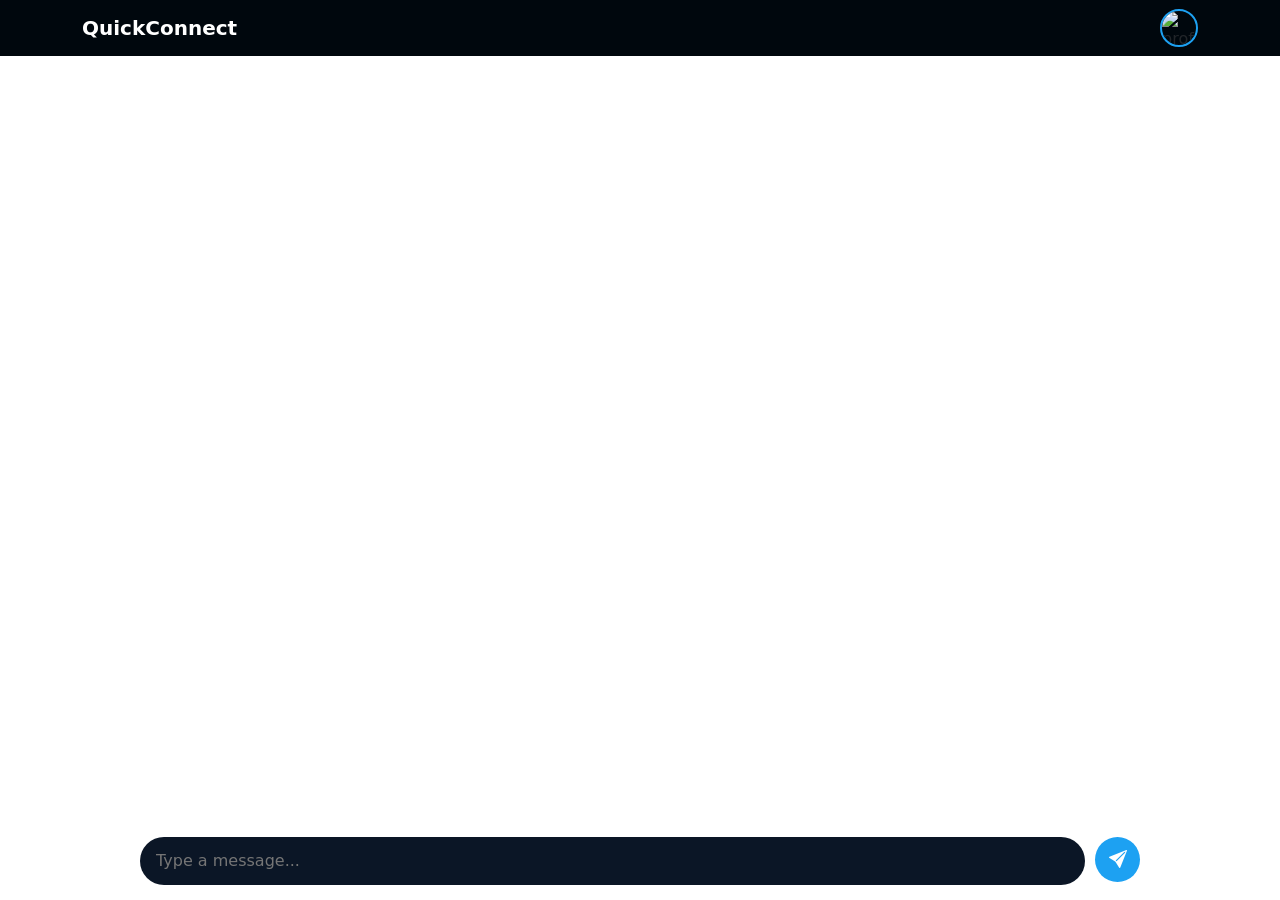
==== public/chatpage.html @ df10c83f "Quickconnect" ====
<!DOCTYPE html>
<html lang="en">
  <head>
    <meta charset="UTF-8" />
    <meta name="viewport" content="width=device-width, initial-scale=1.0" />
    <title>QuickConnect | General Chatpage</title>
    <link rel="stylesheet" href="index.css" />
    <link rel="stylesheet" href="chatpage.css" />
    <link
      href="https://cdn.jsdelivr.net/npm/bootstrap@5.3.3/dist/css/bootstrap.min.css"
      rel="stylesheet"
    />
    <link
      rel="stylesheet"
      href="https://cdn.jsdelivr.net/npm/bootstrap-icons@1.11.3/font/bootstrap-icons.css"
    />
    <link
      href="https://fonts.googleapis.com/css2?family=Inter:wght@400;500;600;700&display=swap"
      rel="stylesheet"
    />
  </head>
  <body>
    <nav class="navbar navbar-expand-md navbar-dark fixed-top">
      <div class="container">
        <a class="navbar-brand fw-bold" href="#">QuickConnect</a>

        <div>
          <!-- <div class="online-users" id="onlineUsers"></div> -->
          <div id="profile" class="user-profile">
            <span id="navUserName"></span>

            <img src="" alt="profile" id="profilePic" />
          </div>
        </div>
      </div>
    </nav>

    <div class="chatspace">
      <div class="chat-container" id="chatspace">
        <!-- messages will appear here -->
      </div>
    </div>

    <div id="typingIndicator" class="typing-indicator"></div>

    <div id="replyPreview" class="reply-preview d-none">
      <div>
        <div><span id="replyName"></span></div>
        <div><span id="replyText"></span></div>
      </div>
      <button id="cancelReply"><i class="bi bi-x-lg"></i></button>
    </div>

    <div class="chat-input-container">
      <div class="chat-input">
        <input id="messageInput" type="text" placeholder="Type a message..." />

        <button id="sendBtn">
          <i class="bi bi-send-fill"></i>
        </button>
      </div>
    </div>

    <!-- profile modal -->
    <div class="modal fade" id="profileModal">
      <div class="modal-dialog modal-dialog-centered">
        <div class="modal-content profile-card">
          <div class="modal-body text-center">
            <img id="modalProfilePic" src="" class="profile-large" />

            <h5 id="userName">User Name</h5>

            <p id="userEmail">user@email.com</p>

            <button class="btn btn-secondary mt-3" id="logoutBtn">
              Logout
            </button>
            <button class="btn btn-danger mt-3" id="deleteBtn">
              Delete Account
            </button>
          </div>
        </div>
      </div>
    </div>

    <!-- confirmDelete modal -->
    <div class="modal fade" id="confirmDeleteModal">
      <div class="modal-dialog modal-dialog-centered">
        <div class="modal-content">
          <div class="modal-header">
            <h5 class="modal-title text-danger">Delete Account</h5>
            <button class="btn-close" data-bs-dismiss="modal"></button>
          </div>

          <div class="modal-body">
            Are you sure you want to permanently delete your account? This
            action cannot be undone.
          </div>

          <div class="modal-footer">
            <button class="btn btn-secondary" data-bs-dismiss="modal">
              Cancel
            </button>

            <button class="btn btn-danger" id="confirmDeleteBtn">
              Delete Account
            </button>
          </div>
        </div>
      </div>
    </div>

    <!-- delete message modal -->
    <div class="modal fade" id="deleteMsgModal">
      <div class="modal-dialog modal-dialog-centered">
        <div class="modal-content">
          <div class="modal-body text-center">
            <p>Delete this message?</p>

            <button class="btn btn-secondary" data-bs-dismiss="modal">
              Cancel
            </button>

            <button class="btn btn-danger" id="confirmMsgDelete">Delete</button>
          </div>
        </div>
      </div>
    </div>

    <!-- edit message modal -->
    <div class="modal fade" id="editMsgModal">
      <div class="modal-dialog modal-dialog-centered">
        <div class="modal-content">
          <div class="modal-header">
            <h5>Edit Message</h5>
            <button class="btn-close" data-bs-dismiss="modal"></button>
          </div>

          <div class="modal-body">
            <input type="text" id="editMsgInput" class="form-control" />
          </div>

          <div class="modal-footer">
            <button class="btn btn-secondary" data-bs-dismiss="modal">
              Cancel
            </button>
            <button class="btn btn-primary" id="saveEditBtn">Save</button>
          </div>
        </div>
      </div>
    </div>

    <!-- alert modal -->
    <div class="toast-container position-fixed bottom-0 end-0 p-3">
      <div id="appToast" class="toast align-items-center text-bg-dark border-0">
        <div class="d-flex">
          <div class="toast-body" id="toastMessage">Message</div>

          <button
            type="button"
            class="btn-close btn-close-white me-2 m-auto"
            data-bs-dismiss="toast"
          ></button>
        </div>
      </div>
    </div>

    <script type="module">
      import { initializeApp } from "https://www.gstatic.com/firebasejs/12.10.0/firebase-app.js";

      import {
        getAuth,
        signOut,
        deleteUser,
      } from "https://www.gstatic.com/firebasejs/12.10.0/firebase-auth.js";

      import {
        getDatabase,
        ref,
        push,
        onValue,
        remove,
        update,
        onDisconnect,
        set,
      } from "https://www.gstatic.com/firebasejs/12.10.0/firebase-database.js";

      const firebaseConfig = {
        apiKey: "AIzaSyCpZlIu_fZ8tm8qlywQGdxZXvx0FRpXquQ",
        authDomain: "chatapp-d3328.firebaseapp.com",
        projectId: "chatapp-d3328",
        storageBucket: "chatapp-d3328.firebasestorage.app",
        messagingSenderId: "3789052159",
        appId: "1:3789052159:web:e7584aaeb9af4e2aa714ca",
        databaseURL:
          "https://chatapp-d3328-default-rtdb.europe-west1.firebasedatabase.app",
      };

      const app = initializeApp(firebaseConfig);
      const auth = getAuth(app);
      const database = getDatabase(app);

      const chatSpace = document.getElementById("chatspace");
      const messageInput = document.getElementById("messageInput");
      const sendBtn = document.getElementById("sendBtn");
      const currentUser = JSON.parse(localStorage.getItem("user"));

      if (!currentUser) {
        window.location.href = "index.html";
      }

      const userId = currentUser.uid;

      const chatType =
        new URLSearchParams(window.location.search).get("room") || "general";

      document.title = `QuickConnect | ${chatType} Chat`;

      const chatSpaceDiv = document.querySelector(".chatspace");
      chatSpaceDiv.classList.add(chatType);

      const typingRef = ref(database, `typing/${chatType}/${userId}`);

      let typingTimeout;

      messageInput.addEventListener("input", () => {
        set(typingRef, {
          name: currentUser.fullName,
        });

        clearTimeout(typingTimeout);

        typingTimeout = setTimeout(() => {
          remove(typingRef);
        }, 1500);
      });

      const typingListenRef = ref(database, `typing/${chatType}`);

      onValue(typingListenRef, (snapshot) => {
        let typingUsers = [];

        snapshot.forEach((child) => {
          const user = child.val();

          if (user.name !== currentUser.fullName) {
            typingUsers.push(user.name);
          }
        });

        showTyping(typingUsers);
      });

      const logoutBtn = document.getElementById("logoutBtn");

      if (logoutBtn) {
        logoutBtn.addEventListener("click", () => {
          signOut(auth)
            .then(() => {
              localStorage.removeItem("user");

              window.location.href = "landpage.html";
            })
            .catch((error) => {
              console.log(error);

              showToast("Logout failed");
            });
        });
      }

      const deleteBtn = document.getElementById("deleteBtn");
      const confirmDeleteBtn = document.getElementById("confirmDeleteBtn");

      if (deleteBtn) {
        deleteBtn.addEventListener("click", () => {
          const profileModalEl = document.getElementById("profileModal");
          const profileModal = bootstrap.Modal.getInstance(profileModalEl);

          if (profileModal) {
            profileModal.hide();
          }

          const deleteModal = new bootstrap.Modal(
            document.getElementById("confirmDeleteModal")
          );

          deleteModal.show();
        });
      }

      if (confirmDeleteBtn) {
        confirmDeleteBtn.addEventListener("click", () => {
          const user = auth.currentUser;

          deleteUser(user)
            .then(() => {
              localStorage.removeItem("user");

              showToast("Account deleted successfully");

              setTimeout(() => {
                window.location.href = "landpage.html";
              }, 700);
            })
            .catch((error) => {
              console.log(error);

              if (error.code === "auth/requires-recent-login") {
                showToast("Please login again to confirm account deletion");

                setTimeout(() => {
                  signOut(auth);
                  localStorage.removeItem("user");
                  window.location.href = "signin.html";
                }, 700);
              } else {
                showToast("Failed to delete account");
              }
            });
        });
      }

      sendBtn.addEventListener("click", sendMessage);

      function sendMessage() {
        const text = messageInput.value.trim();

        if (text === "") return;

        const messagesRef = ref(database, `messages/${chatType}`);

        push(messagesRef, {
          name: currentUser.fullName,
          text: text,
          timestamp: Date.now(),
          photoURL: currentUser.profilePic || "",
          replyTo: replyTo || null,
        });

        messageInput.value = "";

        replyTo = null;
        document.getElementById("replyPreview").classList.add("d-none");
      }

      const messagesRef = ref(database, `messages/${chatType}`);

      function formatTime(ts) {
        const date = new Date(ts);

        let hours = date.getHours();
        let minutes = date.getMinutes();

        const ampm = hours >= 12 ? "PM" : "AM";

        hours = hours % 12 || 12;
        minutes = minutes < 10 ? "0" + minutes : minutes;

        return `${hours}:${minutes} ${ampm}`;
      }

      let messageToEdit = null;
      let messageDataToEdit = null;
      let messageToDelete = null;
      let replyTo = null;

      onValue(messagesRef, (snapshot) => {
        chatSpace.innerHTML = "";

        snapshot.forEach((childSnapshot) => {
          const msg = childSnapshot.val();
          const msgKey = childSnapshot.key;

          const messageWrapper = document.createElement("div");
          messageWrapper.classList.add("message-wrapper");

          const avatar = document.createElement("img");
          avatar.classList.add("avatar");
          avatar.src =
            msg.photoURL ||
            "https://cdn-icons-png.flaticon.com/512/149/149071.png";

          const messageDiv = document.createElement("div");
          messageDiv.classList.add("message");

          const actions = document.createElement("div");
          actions.classList.add("message-actions");

          actions.innerHTML = `
            <span class="reply-btn"><i class="bi bi-arrow-return-left"></i></span>
            <span class="edit-btn"><i class="bi bi-pencil"></i></span>
            <span class="delete-btn"><i class="bi bi-trash"></i></span>
          `;

          messageDiv.innerHTML = `
            <div class="msg-name">${msg.name}</div>
            ${
              msg.replyTo
                ? `<div class="reply-box">
                    <small>${msg.replyTo.name}</small>
                    <div>${msg.replyTo.text}</div>
                  </div>`
                : ""
            }
            <div class="msg-text">${msg.text}</div>
            <div class="msg-time">
              ${formatTime(msg.timestamp)}
              ${msg.edited ? " • edited" : ""}
            </div>`;
          messageDiv.appendChild(actions);

          messageDiv.addEventListener("click", (e) => {
            e.stopPropagation();

            document.querySelectorAll(".message-actions").forEach((el) => {
              el.style.opacity = "0";
              el.style.pointerEvents = "none";
            });

            actions.style.opacity = "1";
            actions.style.pointerEvents = "auto";
          });

          actions.querySelector(".reply-btn").addEventListener("click", (e) => {
            e.stopPropagation();

            replyTo = {
              text: msg.text,
              name: msg.name,
            };

            const preview = document.getElementById("replyPreview");

            preview.classList.remove("d-none");
            document.getElementById("replyName").textContent = msg.name;
            document.getElementById("replyText").textContent = msg.text;
          });

          actions
            .querySelector(".delete-btn")
            .addEventListener("click", (e) => {
              e.stopPropagation();

              if (msg.name !== currentUser.fullName) return;

              messageToDelete = msgKey;

              const modal = new bootstrap.Modal(
                document.getElementById("deleteMsgModal")
              );
              modal.show();
            });

          actions.querySelector(".edit-btn").addEventListener("click", (e) => {
            e.stopPropagation();

            if (msg.name !== currentUser.fullName) return;

            messageToEdit = msgKey;
            messageDataToEdit = msg;

            document.getElementById("editMsgInput").value = msg.text;

            const modal = new bootstrap.Modal(
              document.getElementById("editMsgModal")
            );
            modal.show();
          });

          if (msg.name !== currentUser.fullName) {
            actions.querySelector(".edit-btn").style.display = "none";
            actions.querySelector(".delete-btn").style.display = "none";
          }

          if (msg.name === currentUser.fullName) {
            messageWrapper.classList.add("self");

            messageWrapper.appendChild(messageDiv);
            messageWrapper.appendChild(avatar);
          } else {
            messageWrapper.appendChild(avatar);
            messageWrapper.appendChild(messageDiv);
          }
          chatSpace.appendChild(messageWrapper);
        });

        // auto scroll to bottom
        chatSpace.scrollTop = chatSpace.scrollHeight;
      });

      const cancelReplyBtn = document.getElementById("cancelReply");

      if (cancelReplyBtn) {
        cancelReplyBtn.addEventListener("click", () => {
          replyTo = null;

          const preview = document.getElementById("replyPreview");
          preview.classList.add("d-none");

          document.getElementById("replyName").textContent = "";
          document.getElementById("replyText").textContent = "";
        });
      }

      const confirmMsgDelete = document.getElementById("confirmMsgDelete");

      if (confirmMsgDelete) {
        confirmMsgDelete.addEventListener("click", () => {
          if (!messageToDelete) return;

          const msgRef = ref(
            database,
            `messages/${chatType}/` + messageToDelete
          );

          remove(msgRef);

          messageToDelete = null;

          const modalEl = document.getElementById("deleteMsgModal");
          const modal = bootstrap.Modal.getInstance(modalEl);
          modal.hide();
        });
      }

      const saveEditBtn = document.getElementById("saveEditBtn");

      if (saveEditBtn) {
        saveEditBtn.addEventListener("click", () => {
          const newText = document.getElementById("editMsgInput").value;

          if (!newText.trim() || !messageToEdit) return;

          const msgRef = ref(database, `messages/${chatType}/` + messageToEdit);

          update(msgRef, {
            ...messageDataToEdit,
            text: newText,
            edited: true,
          });

          const modalEl = document.getElementById("editMsgModal");
          const modal = bootstrap.Modal.getInstance(modalEl);
          modal.hide();

          messageToEdit = null;
          messageDataToEdit = null;
        });
      }

      document.addEventListener("click", () => {
        document.querySelectorAll(".message-actions").forEach((el) => {
          el.style.opacity = "0";
          el.style.pointerEvents = "none";
        });
      });

      messageInput.addEventListener("keypress", (e) => {
        if (e.key === "Enter") {
          sendMessage();
        }
      });
    </script>

    <script src="profile.js"></script>
    <script src="https://cdn.jsdelivr.net/npm/bootstrap@5.3.3/dist/js/bootstrap.bundle.min.js"></script>
  </body>
</html>
---- public/index.css ----
body {
  font-family: "Inter", sans-serif;
  background: #0f172a;
  color: white;
  margin: 0;
}

/* NAVBAR */

.navbar {
  background: #00070d;
  padding: 15px;
}

.user-profile {
  cursor: pointer;
}

.user-profile img {
  width: 40px;
  height: 40px;

  border-radius: 50%;
  object-fit: cover;

  border: 2px solid #1da1f2;

  transition: 0.3s;
}

.user-profile img:hover {
  transform: scale(1.1);
}

.user-profile {
  display: flex;
  align-items: center;
  gap: 10px;

  cursor: pointer;
}

#navUserName {
  color: white;
  font-weight: 500;
  font-size: 0.95rem;
}

.user-profile img {
  width: 38px;
  height: 38px;

  border-radius: 50%;
  object-fit: cover;

  border: 2px solid #1da1f2;

  transition: 0.3s;
}

.user-profile img:hover {
  transform: scale(1.1);
}

/* HEADER */

.community-header {
  padding: 120px 20px 60px;
  background: #0f172a;
  color: white;
}

.community-header h1 {
  font-size: 2.5rem;
  font-weight: 700;
  color: white;
}

.community-header p {
  color: #94a3b8;
  margin-top: 10px;
}

/* CHAT ROOMS */

.chat-rooms {
  padding: 80px 0;

  background: linear-gradient(rgba(15, 23, 42, 0.95), rgba(15, 23, 42, 0.95)),
    url("https://images.unsplash.com/photo-1557804506-669a67965ba0");

  background-size: cover;
  background-position: center;
}

.room-card {
  background: #0b1626;
  padding: 35px;
  border-radius: 16px;
  text-align: center;
  transition: all 0.3s ease;
  height: 100%;
  color: white;
}

.room-card h4 {
  font-weight: 600;
  color: white;
}

.room-card p {
  color: #cbd5e1;
  font-size: 0.95rem;
}

.room-card:hover {
  transform: translateY(-8px);
  box-shadow: 0 20px 40px rgba(0, 0, 0, 0.5);
}

.room-icon {
  font-size: 40px;
  color: #1da1f2;
  margin-bottom: 15px;
}

/* BUTTON */

.room-btn {
  display: inline-block;
  background: #1da1f2;
  color: white !important;
  padding: 10px 24px;
  border-radius: 30px;
  font-size: 0.9rem;
  font-weight: 600;
  text-decoration: none;
  transition: all 0.3s ease;
  box-shadow: 0 6px 15px rgba(29, 161, 242, 0.35);
}

.room-btn:hover {
  background: #0d8ddb;
  transform: translateY(-2px);
  box-shadow: 0 10px 25px rgba(29, 161, 242, 0.45);
}

/* FOOTER */

.footer {
  padding: 20px;
  background: #0b1626;
  color: #94a3b8;
}

.profile-card {
  background: #0b1626;
  color: white;
  border-radius: 15px;
}

.profile-large {
  width: 120px;
  height: 120px;

  border-radius: 50%;
  margin-bottom: 15px;

}

.profile-card p {
  color: #94a3b8;
}
---- public/chatpage.css ----
.navbar .container {
  flex-wrap: nowrap;
}

.online-users {
  display: flex;
  align-items: center;
  gap: 8px;
  color: white;
  font-size: 0.85rem;
}

.online-list img {
  width: 25px;
  height: 25px;
  border-radius: 50%;
  margin-left: -8px;
  border: 2px solid #0b1626;
}

.onlineDiv {
  position: relative;
}

.online-card {
  position: absolute;
  top: 120%;
  right: 0;
  width: 220px;
  max-height: 300px;
  overflow-y: auto;
  background: #1e293b;
  border-radius: 8px;
  padding: 10px;
  z-index: 1000;
}

.online-user-item {
  display: flex;
  align-items: center;
  gap: 8px;
  padding: 6px 4px;
}

.online-user-item img {
  width: 28px;
  height: 28px;
  border-radius: 50%;
}
.online-user-item:hover {
  background: #1e293b;
}

.onlineDiv:hover {
  cursor: pointer;
}
.chatspace {
  /* background: linear-gradient(rgba(15, 23, 42, 0.75), rgba(15, 23, 42, 0.75)),
    url("https://images.unsplash.com/photo-1519389950473-47ba0277781c"); */

  background-size: cover;
  background-position: center;

  height: 100vh;

  padding-top: 70px; /* match navbar */
  padding-bottom: 70px; /* match input */
}

.chatspace.general {
  background:
    linear-gradient(rgba(10,15,30,0.88), rgba(10,15,30,0.88)),
    url("https://images.unsplash.com/photo-1522071820081-009f0129c71c?q=80&w=1920");
}

.chatspace.business {
  background:
    linear-gradient(rgba(10,15,30,0.88), rgba(10,15,30,0.88)),
    url("https://images.unsplash.com/photo-1460925895917-afdab827c52f?q=80&w=1920");
}

.chatspace.health {
  background:
    linear-gradient(rgba(10,15,30,0.88), rgba(10,15,30,0.88)),
    url("https://images.unsplash.com/photo-1506126613408-eca07ce68773?q=80&w=1920");
}

.chatspace.sports {
  background: linear-gradient(rgba(10, 15, 30, 0.85), rgba(10, 15, 30, 0.85)),
    url("https://images.unsplash.com/photo-1546519638-68e109498ffc?q=80&w=1920");
}

.chatspace.tech {
  background: linear-gradient(rgba(10, 15, 30, 0.85), rgba(10, 15, 30, 0.85)),
    url("https://images.unsplash.com/photo-1518770660439-4636190af475?q=80&w=1920");
}

/* CHAT CONTAINER */

.chat-container {
  max-width: 900px;
  width: 95%;
  margin: auto;
  height: calc(100vh - 170px);
  overflow-y: auto;
  padding: 10px 10px 5px 10px;
}

/* MESSAGE BUBBLES */

/* MESSAGE ROW */
.message-wrapper {
  display: flex;
  align-items: flex-end;
  gap: 6px;
  margin-bottom: 10px;
  justify-content: flex-start; /* default = others */
}

.message-wrapper.self {
  justify-content: flex-end; /* you = right */
}

.avatar {
  width: 32px;
  height: 32px;
  border-radius: 50%;
}

.message {
  width: fit-content;
  max-width: 70%;
  padding: 10px 14px;
  border-radius: 16px;
  font-size: 0.95rem;
  line-height: 1.4;
  background: #0b1626;
  color: white;
  word-wrap: break-word;
  position: relative;
}

.message-actions {
  position: absolute;
  top: -18px;
  right: 0;
  display: flex;
  gap: 6px;
  opacity: 0;
  pointer-events: none;
  transition: 0.2s ease;
}

.message:hover .message-actions {
  opacity: 1;
  pointer-events: auto;
}

.message-actions span {
  font-size: 12px;
  cursor: pointer;
  background: #1e293b;
  padding: 4px 6px;
  border-radius: 6px;
}

/* OTHER USERS */
.message-wrapper:not(.self) .message {
  border-top-left-radius: 4px;
}

/* YOU */
.message-wrapper.self .message {
  background: #1da1f2;
  border-top-right-radius: 4px;
}

.msg-text {
  font-size: 0.95rem;
}

.msg-time {
  font-size: 0.65rem;
  opacity: 0.6;
  margin-top: 4px;
  text-align: right;
}

.msg-name {
  font-size: 0.75rem;
  font-weight: 600;
  margin-bottom: 3px;
  opacity: 0.7;
}
.typing-indicator {
  position: fixed;
  bottom: 80px;
  left: 20px;
  font-size: 0.8rem;
  color: #94a3b8;
}
.reply-preview {
  position: fixed;
  bottom: 70px; /* sits above input bar */
  left: 50%;
  transform: translateX(-50%);
  width: 75%;
  background: #1e293b;
  color: white;
  padding: 8px 12px;
  border-left: 4px solid #1da1f2;
  display: flex;
  justify-content: space-between;
  align-items: center;
  z-index: 1000;
  border-radius: 8px;
}

#replyName {
  font-weight: 600;
  display: block;
}

#replyText {
  opacity: 0.8;
  font-size: 0.8rem;
}

.reply-preview span {
  font-size: 0.85rem;
}

.reply-box {
  background: rgba(255, 255, 255, 0.1);
  padding: 6px 8px;
  border-left: 3px solid #1da1f2;
  margin-bottom: 5px;
  font-size: 0.8rem;
}
/* INPUT AREA */
.chat-input-container {
  position: fixed;
  bottom: 0;
  width: 100%;
  padding: 15px;
  background: transparent;
}

.chat-input {
  max-width: 80%;
  margin: auto;
  display: flex;
  gap: 10px;
}

.chat-input input {
  flex: 1;
  border: none;
  padding: 12px 16px;
  border-radius: 25px;
  background: #0b1626;
  color: white;
}

.chat-input input:focus {
  outline: none;
}

.chat-input button {
  background: #1da1f2;
  border: none;
  width: 45px;
  height: 45px;
  border-radius: 50%;
  color: white;
  font-size: 18px;
}

@media (max-width: 768px) {
  .chat-container {
    width: 100%;
    padding: 10px 6px;
  }

  .chat-input {
    max-width: 100%;
    padding: 0 5px;
  }

  .message {
    max-width: 85%;
    font-size: 0.9rem;
  }

  .avatar {
    width: 26px;
    height: 26px;
  }

  .reply-preview {
    width: 95%;
    bottom: 65px;
    padding: 6px 10px;
  }

  .chat-input input {
    padding: 10px 14px;
  }

  .chat-input button {
    width: 40px;
    height: 40px;
  }

  .online-users {
    font-size: 0.75rem;
  }

  #profilePic {
    width: 30px;
    height: 30px;
  }

  .online-card {
    right: 0;
    left: auto;
    width: 200px;
  }
}
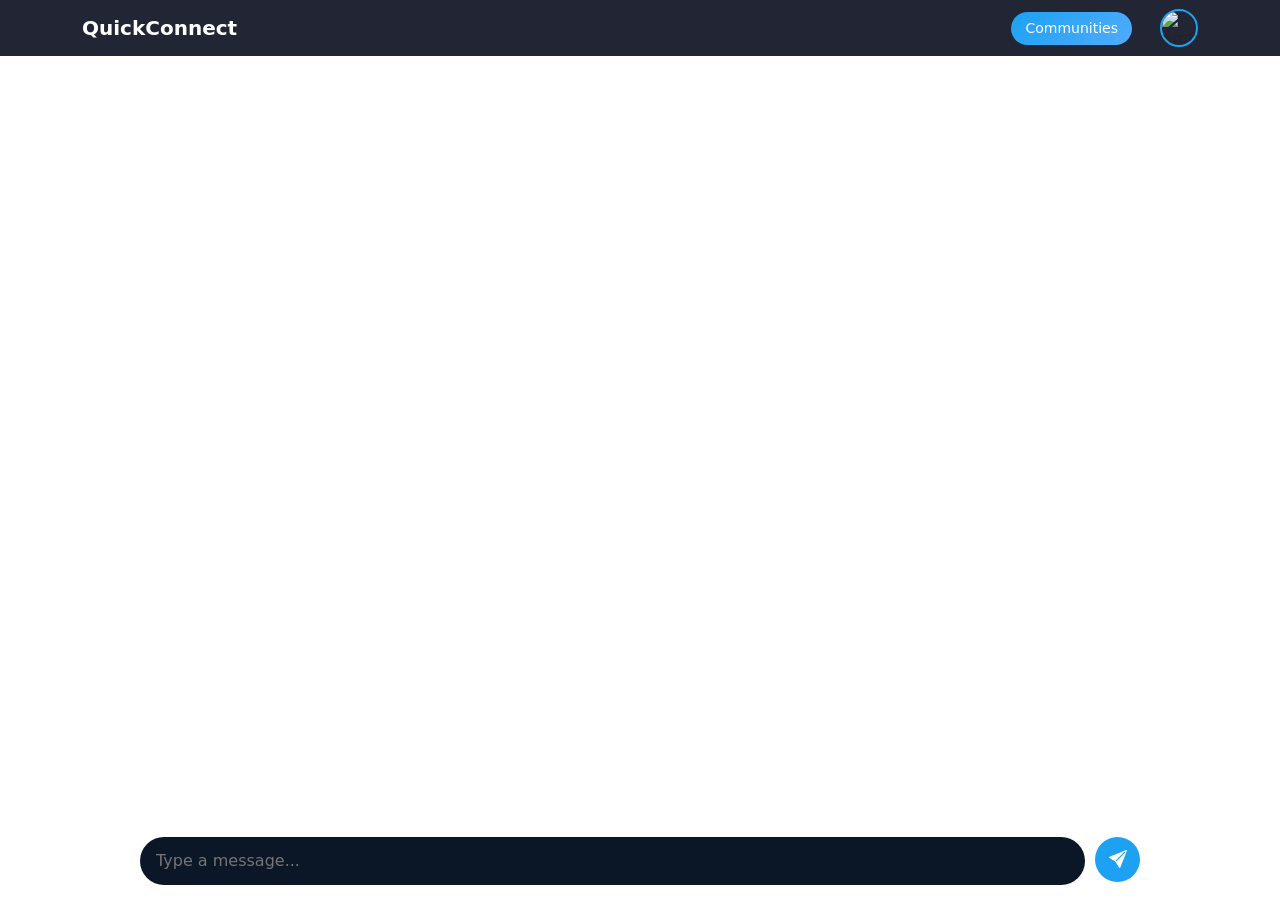
==== commit aee8a2d7: "Quickconnect" ====
--- a/public/chatpage.html
+++ b/public/chatpage.html
@@ -24,12 +24,24 @@
       <div class="container">
         <a class="navbar-brand fw-bold" href="#">QuickConnect</a>
 
-        <div>
-          <!-- <div class="online-users" id="onlineUsers"></div> -->
-          <div id="profile" class="user-profile">
-            <span id="navUserName"></span>
-
-            <img src="" alt="profile" id="profilePic" />
+        <button
+          class="navbar-toggler"
+          type="button"
+          data-bs-toggle="collapse"
+          data-bs-target="#navMenu"
+        >
+          <span class="navbar-toggler-icon"></span>
+        </button>
+
+        <!-- Collapsible Menu -->
+        <div class="collapse navbar-collapse justify-content-end" id="navMenu">
+          <a href="index.html" class="btn btn-primary me-2">Communities</a>
+
+          <div>
+            <div id="profile" class="user-profile">
+              <span id="navUserName"></span>
+              <img src="" alt="profile" id="profilePic" />
+            </div>
           </div>
         </div>
       </div>
@@ -324,7 +336,7 @@
       sendBtn.addEventListener("click", sendMessage);
 
       function sendMessage() {
-        const text = messageInput.value.trim();
+        let text = messageInput.value.trim();
 
         if (text === "") return;
 
@@ -393,21 +405,40 @@
             <span class="delete-btn"><i class="bi bi-trash"></i></span>
           `;
 
-          messageDiv.innerHTML = `
-            <div class="msg-name">${msg.name}</div>
-            ${
-              msg.replyTo
-                ? `<div class="reply-box">
-                    <small>${msg.replyTo.name}</small>
-                    <div>${msg.replyTo.text}</div>
-                  </div>`
-                : ""
-            }
-            <div class="msg-text">${msg.text}</div>
-            <div class="msg-time">
-              ${formatTime(msg.timestamp)}
-              ${msg.edited ? " • edited" : ""}
-            </div>`;
+          const nameEl = document.createElement("div");
+          nameEl.className = "msg-name";
+          nameEl.textContent = msg.name;
+
+          const textEl = document.createElement("div");
+          textEl.className = "msg-text";
+          textEl.textContent = msg.text;
+
+          const timeEl = document.createElement("div");
+          timeEl.className = "msg-time";
+          timeEl.textContent = `${formatTime(msg.timestamp)}${
+            msg.edited ? " • edited" : ""
+          }`;
+
+          messageDiv.appendChild(nameEl);
+
+          if (msg.replyTo) {
+            const replyBox = document.createElement("div");
+            replyBox.className = "reply-box";
+
+            const replyName = document.createElement("small");
+            replyName.textContent = msg.replyTo.name;
+
+            const replyText = document.createElement("div");
+            replyText.textContent = msg.replyTo.text;
+
+            replyBox.appendChild(replyName);
+            replyBox.appendChild(replyText);
+
+            messageDiv.appendChild(replyBox);
+          }
+
+          messageDiv.appendChild(textEl);
+          messageDiv.appendChild(timeEl);
           messageDiv.appendChild(actions);
 
           messageDiv.addEventListener("click", (e) => {
@@ -528,7 +559,7 @@
 
       if (saveEditBtn) {
         saveEditBtn.addEventListener("click", () => {
-          const newText = document.getElementById("editMsgInput").value;
+          let newText = document.getElementById("editMsgInput").value;
 
           if (!newText.trim() || !messageToEdit) return;
 
--- a/public/chatpage.css
+++ b/public/chatpage.css
@@ -2,86 +2,119 @@
   flex-wrap: nowrap;
 }
 
-.online-users {
-  display: flex;
+.navbar {
+  background: rgba(10, 15, 30, 0.9);
+  backdrop-filter: blur(10px);
+  transition: all 0.3s ease;
+  animation: navFade 0.6s ease;
+  position: fixed !important;
+  top: 0;
+}
+@keyframes navFade {
+  from {
+    opacity: 0;
+    transform: translateY(-10px);
+  }
+  to {
+    opacity: 1;
+    transform: translateY(0);
+  }
+}
+.navbar-toggler {
+  border: none;
+  outline: none;
+}
+
+.navbar-toggler:focus {
+  box-shadow: none;
+}
+
+.navbar-toggler-icon {
+  background: none;
+  width: 24px;
+  height: 2px;
+  position: relative;
+  display: inline-block;
+}
+
+.navbar-toggler-icon::before,
+.navbar-toggler-icon::after {
+  content: "";
+  width: 24px;
+  height: 2px;
+  position: absolute;
+  left: 0;
+  transition: 0.3s;
+}
+
+.navbar-toggler-icon::before {
+  top: -7px;
+}
+
+.navbar-toggler-icon::after {
+  top: 7px;
+}
+
+#navMenu {
   align-items: center;
-  gap: 8px;
-  color: white;
-  font-size: 0.85rem;
-}
-
-.online-list img {
-  width: 25px;
-  height: 25px;
-  border-radius: 50%;
-  margin-left: -8px;
-  border: 2px solid #0b1626;
-}
-
-.onlineDiv {
-  position: relative;
-}
-
-.online-card {
-  position: absolute;
-  top: 120%;
-  right: 0;
-  width: 220px;
-  max-height: 300px;
-  overflow-y: auto;
-  background: #1e293b;
-  border-radius: 8px;
-  padding: 10px;
-  z-index: 1000;
-}
-
-.online-user-item {
-  display: flex;
-  align-items: center;
-  gap: 8px;
-  padding: 6px 4px;
-}
-
-.online-user-item img {
-  width: 28px;
-  height: 28px;
-  border-radius: 50%;
-}
-.online-user-item:hover {
-  background: #1e293b;
-}
-
-.onlineDiv:hover {
-  cursor: pointer;
-}
+  gap: 10px;
+}
+
+.navbar .btn-primary {
+  background: linear-gradient(135deg, #1da1f2, #4facfe);
+  border: none;
+  font-size: 14px;
+  padding: 6px 14px;
+  border-radius: 20px;
+  transition: 0.2s ease;
+}
+
+.navbar .btn-primary:hover {
+  transform: translateY(-1px);
+  box-shadow: 0 5px 15px rgba(29, 161, 242, 0.4);
+}
+
+.navbar-collapse {
+  transition: all 0.3s ease;
+}
+
+.navbar-collapse.show {
+  animation: dropdownFade 0.3s ease;
+}
+
+@keyframes dropdownFade {
+  from {
+    opacity: 0;
+    transform: translateY(-5px);
+  }
+  to {
+    opacity: 1;
+    transform: translateY(0);
+  }
+}
+
 .chatspace {
-  /* background: linear-gradient(rgba(15, 23, 42, 0.75), rgba(15, 23, 42, 0.75)),
-    url("https://images.unsplash.com/photo-1519389950473-47ba0277781c"); */
-
   background-size: cover;
   background-position: center;
 
   height: 100vh;
 
-  padding-top: 70px; /* match navbar */
-  padding-bottom: 70px; /* match input */
+  padding-top: 70px;
+  padding-bottom: 70px;
 }
 
 .chatspace.general {
-  background:
-    linear-gradient(rgba(10,15,30,0.88), rgba(10,15,30,0.88)),
-    url("https://images.unsplash.com/photo-1522071820081-009f0129c71c?q=80&w=1920");
+  background: linear-gradient(rgba(10, 15, 30, 0.88), rgba(10, 15, 30, 0.88)),
+    url("https://images.unsplash.com/photo-1519389950473-47ba0277781c?q=80&w=1920");
 }
 
 .chatspace.business {
-  background:
-    linear-gradient(rgba(10,15,30,0.88), rgba(10,15,30,0.88)),
+  background: linear-gradient(rgba(10, 15, 30, 0.88), rgba(10, 15, 30, 0.88)),
     url("https://images.unsplash.com/photo-1460925895917-afdab827c52f?q=80&w=1920");
 }
 
 .chatspace.health {
-  background:
-    linear-gradient(rgba(10,15,30,0.88), rgba(10,15,30,0.88)),
+  background: linear-gradient(rgba(10, 15, 30, 0.88), rgba(10, 15, 30, 0.88)),
     url("https://images.unsplash.com/photo-1506126613408-eca07ce68773?q=80&w=1920");
 }
 
@@ -103,9 +136,24 @@
   margin: auto;
   height: calc(100vh - 170px);
   overflow-y: auto;
-  padding: 10px 10px 5px 10px;
-}
-
+  padding: 12px 10px 5px 10px;
+}
+.chat-container::-webkit-scrollbar {
+  width: 6px;
+}
+
+.chat-container::-webkit-scrollbar-track {
+  background: transparent;
+}
+
+.chat-container::-webkit-scrollbar-thumb {
+  background: rgba(29, 161, 242, 0.5);
+  border-radius: 10px;
+}
+
+.chat-container::-webkit-scrollbar-thumb:hover {
+  background: rgba(29, 161, 242, 0.8);
+}
 /* MESSAGE BUBBLES */
 
 /* MESSAGE ROW */
@@ -326,4 +374,53 @@
     left: auto;
     width: 200px;
   }
-}
+  .navbar-collapse {
+    background: rgba(10, 15, 30, 0.97);
+    backdrop-filter: blur(12px);
+    border-radius: 12px;
+    margin-top: 10px;
+    padding: 12px;
+  }
+
+  /* Let Bootstrap control visibility */
+  #navMenu {
+    flex-direction: row;
+    justify-content: space-between;
+    align-items: center;
+  }
+
+  .navbar-collapse:not(.show) {
+    display: none !important;
+  }
+
+  .navbar-collapse.show {
+    display: flex !important;
+    animation: dropdownFade 0.3s ease;
+  }
+
+  .user-profile {
+    display: flex;
+    align-items: center;
+    gap: 6px;
+  }
+
+  #navUserName {
+    font-size: 13px;
+  }
+}
+
+@media (max-width: 480px) {
+  /* #navUserName {
+    display: none;
+  } */
+
+  #profilePic {
+    width: 30px;
+    height: 30px;
+  }
+
+  .navbar .btn-primary {
+    font-size: 12px;
+    padding: 5px 10px;
+  }
+}
